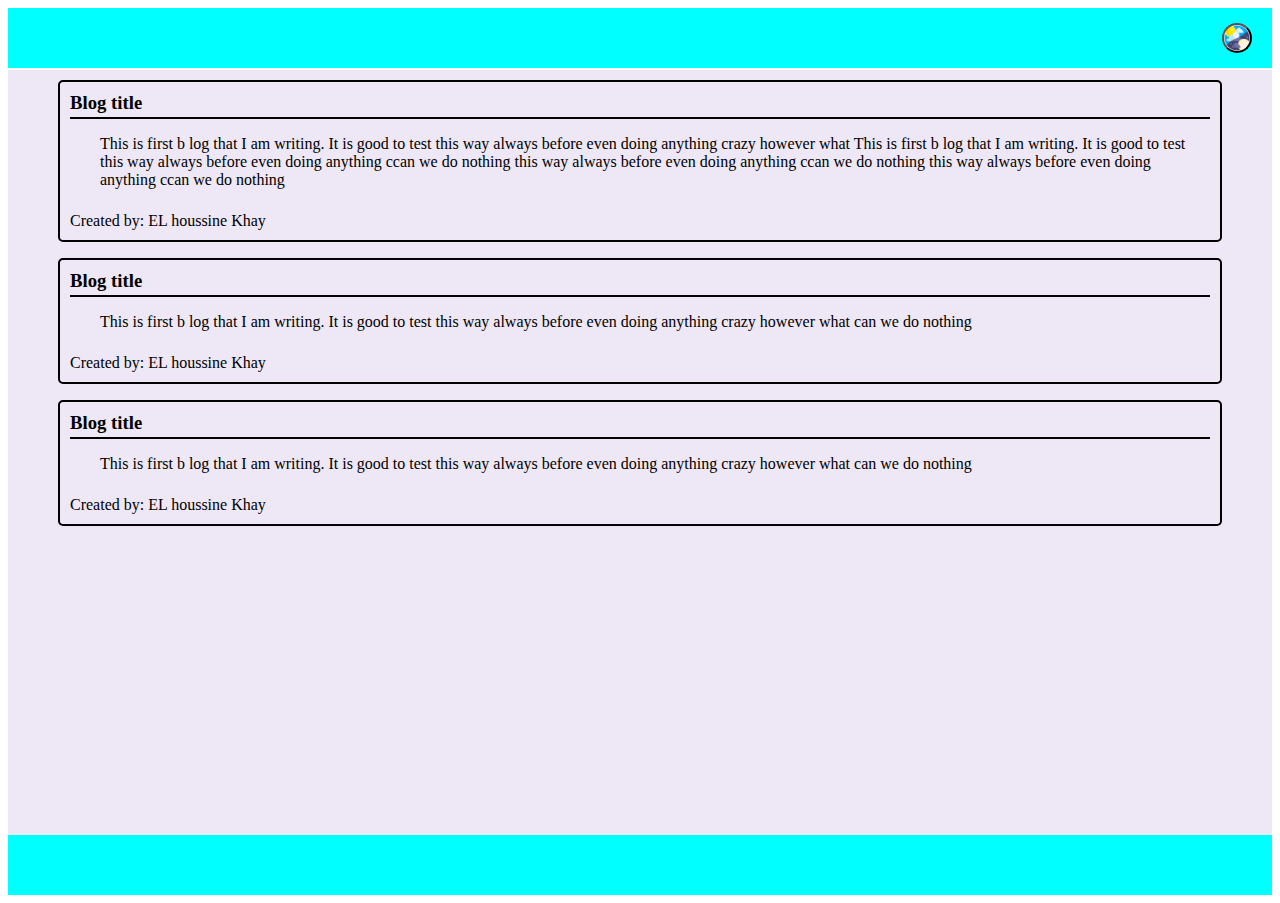
==== blog.html @ 59634b07 "Added blog html content page and css for blog style," ====
<!DOCTYPE html>
<html lang="en">
  <head>
    <meta charset="UTF-8" />
    <meta name="viewport" content="width=device-width, initial-scale=1.0" />
    <meta http-equiv="X-UA-Compatible" content="ie=edge" />
    <title>Blog</title>
    <link rel="stylesheet" href="./assets/css/blog.css" />
  </head>
  <body id ="bodyId" class="dark">
    <header>
        <button class="modeSwitcher"></button>
    </header>
    <section class="section">
    <div class="div-container">
      <div class="div-element" >
      <h3 class="blog-Title">Blog title</h3>
      <p class="blog-content">This is first b log that I am writing. It is good to test 
        this way always before even doing anything crazy however what This is first b log that I am writing. It is good to test 
        this way always before even doing anything ccan we do nothing
        this way always before even doing anything ccan we do nothing
        this way always before even doing anything ccan we do nothing

      </p>
      <span class="blog-author">Created by: EL houssine Khay</span>
    </div>
    <div class="div-element">
      <h3 class="blog-Title">Blog title</h3>
      <p class="blog-content">This is first b log that I am writing. It is good to test 
        this way always before even doing anything crazy however what can we do nothing
      </p>
      <span class="blog-author">Created by: EL houssine Khay</span>
    </div>
   <div class="div-element">
      <h3 class="blog-Title">Blog title</h3>
      <p class="blog-content">This is first b log that I am writing. It is good to test 
        this way always before even doing anything crazy however what can we do nothing
      </p>
      <span class="blog-author">Created by: EL houssine Khay</span>
    </div>
    </div>
    </section>  
    <script src="/assets/js/blog.js"></script>
    <footer></footer>
  </body>
</html>
---- assets/css/blog.css ----
header{
    display:flex;
    justify-content: end;
    align-items: center;
    padding-right: 20px;
    height: 60px;
    max-width: 100%;
    margin-bottom: 2px;
    /* delete this one */
    /* border-bottom: 2px solid black; */
    background-color: aqua;
    
}

footer{
    display:flex;
    height: 60px;
    width: 100%;
    background-color: aqua;
    /* margin-bottom: auto; */
    /* delete added to light mode */
    /* border-top: 2px solid black; */
}
.modeSwitcher{
    height: 30px;
    width: 30px;
    border-radius: 50%;
    background-image: url(../images/mode.png);
    background-size: cover;
  }

.section{
   display: flex;
  
   justify-content: center;
   background-color: bisque;
    height:85vh;
    width: 100%;
 } 

 .div-container{
    display: flex;
    flex-direction: column;
    gap:1em;
    /* justify-content: center; */
    /* flex-direction: ; */
    /* flex-wrap: wrap; */
    padding: 10px 50px;
    align-content: flex-start;
    width: 100%;
    background-color: rgb(238, 231, 245);
    
 }

.div-element{
    border: 2px solid black;
    border-radius: 5px;
    padding: 10px;

 .blog-Title{
    display: flex;
    flex-grow: 1;
    height: 25px;
    /* background-color: red; */
     margin:0px;
     border-bottom: 2px solid black;

    
}

.blog-content{
    display: flex;
    padding-left: 30px;
    /* background-color: green; */
    
}

.blog-author{
   display: flex;
   flex-direction: column;
   justify-content: end;
   height: 25px;
   /* background-color: yellow; */
}
}
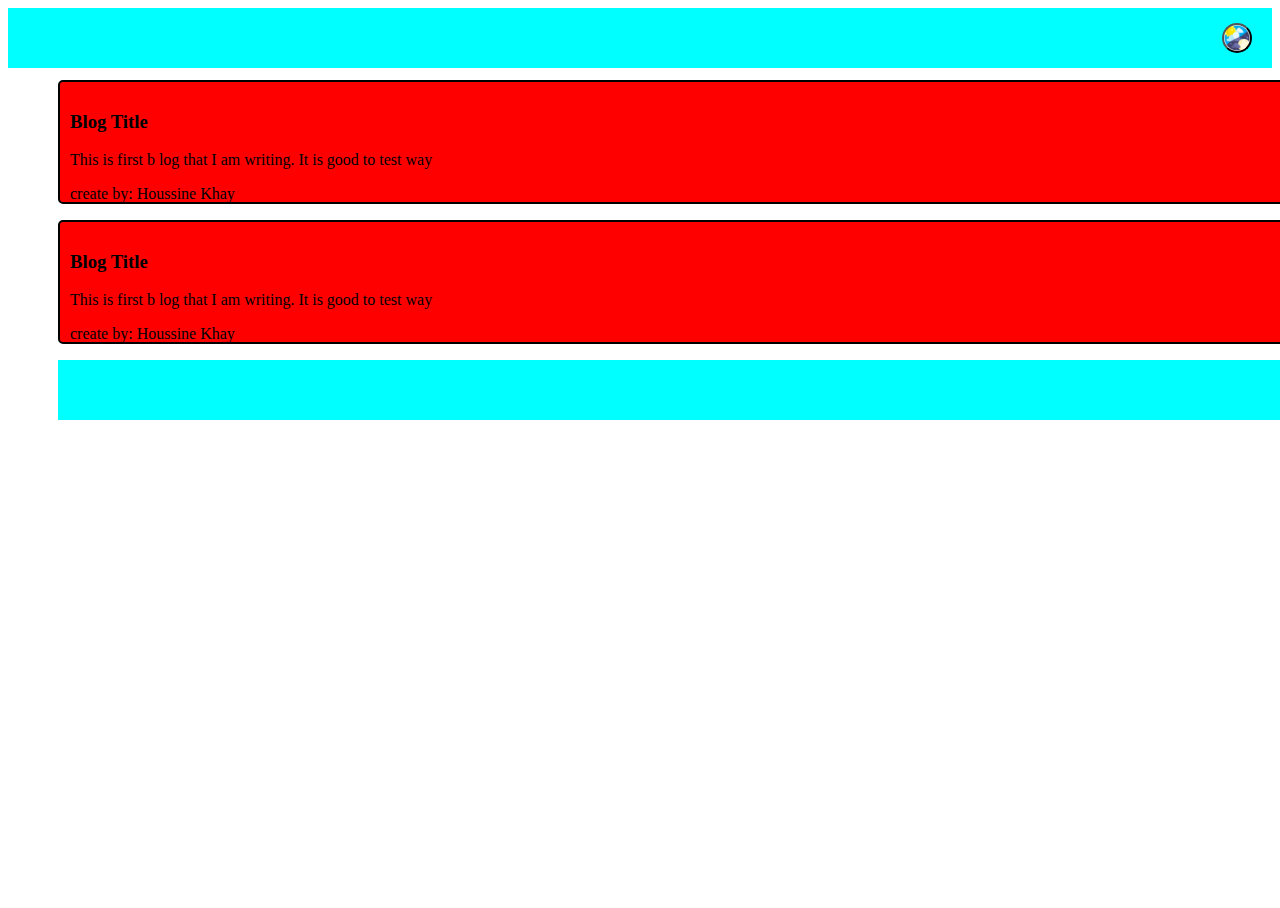
==== commit b1fe6cbb: "Updated Js for blog section" ====
--- a/blog.html
+++ b/blog.html
@@ -11,9 +11,10 @@
     <header>
         <button class="modeSwitcher"></button>
     </header>
-    <section class="section">
-    <div class="div-container">
-      <div class="div-element" >
+    <!-- <section class="section"> -->
+    <div class="div-container"> 
+
+      <!-- <div class="div-element" >
       <h3 class="blog-Title">Blog title</h3>
       <p class="blog-content">This is first b log that I am writing. It is good to test 
         this way always before even doing anything crazy however what This is first b log that I am writing. It is good to test 
@@ -37,10 +38,11 @@
         this way always before even doing anything crazy however what can we do nothing
       </p>
       <span class="blog-author">Created by: EL houssine Khay</span>
-    </div>
-    </div>
-    </section>  
-    <script src="/assets/js/blog.js"></script>
+    </div> -->
+
+     <!-- </div> -->
+    <!-- </section>    -->
+    <script src="./assets/js/blog.js"></script>
     <footer></footer>
   </body>
 </html>--- a/assets/css/blog.css
+++ b/assets/css/blog.css
@@ -42,13 +42,14 @@
     display: flex;
     flex-direction: column;
     gap:1em;
+    height: 90vh;
     /* justify-content: center; */
     /* flex-direction: ; */
     /* flex-wrap: wrap; */
     padding: 10px 50px;
     align-content: flex-start;
     width: 100%;
-    background-color: rgb(238, 231, 245);
+    /* background-color: rgb(238, 231, 245); */
     
  }
 
@@ -56,6 +57,8 @@
     border: 2px solid black;
     border-radius: 5px;
     padding: 10px;
+    background-color: red;
+    height: 100px;
 
  .blog-Title{
     display: flex;
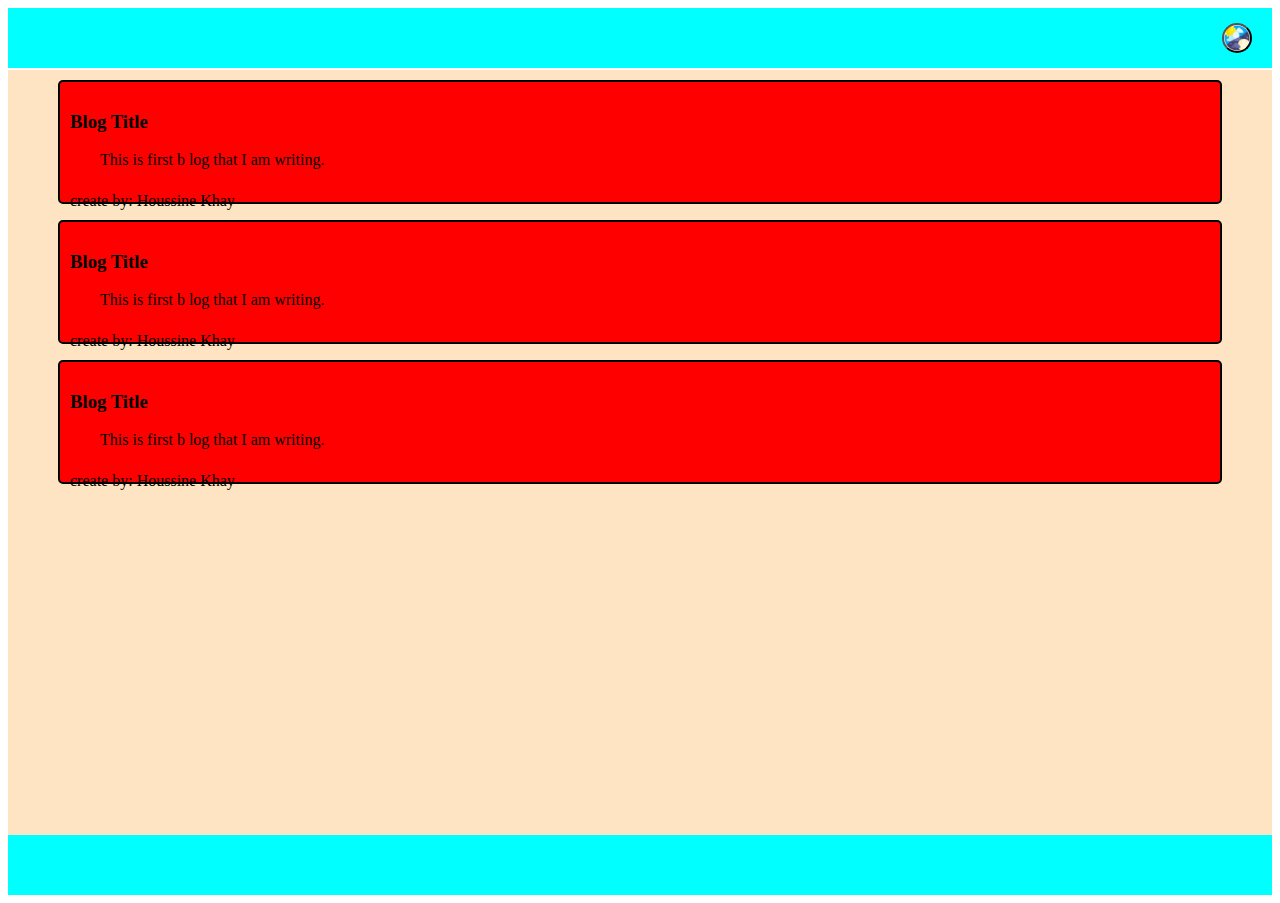
==== commit 896648f4: "Worked on resolving issue with pushing blog to the blog html" ====
--- a/blog.html
+++ b/blog.html
@@ -11,10 +11,11 @@
     <header>
         <button class="modeSwitcher"></button>
     </header>
-    <!-- <section class="section"> -->
+    <section class="section">
     <div class="div-container"> 
 
-      <!-- <div class="div-element" >
+<!-- 
+       <div class="div-element" >
       <h3 class="blog-Title">Blog title</h3>
       <p class="blog-content">This is first b log that I am writing. It is good to test 
         this way always before even doing anything crazy however what This is first b log that I am writing. It is good to test 
@@ -38,10 +39,10 @@
         this way always before even doing anything crazy however what can we do nothing
       </p>
       <span class="blog-author">Created by: EL houssine Khay</span>
-    </div> -->
+    </div>  -->
 
-     <!-- </div> -->
-    <!-- </section>    -->
+     </div>
+    </section>   
     <script src="./assets/js/blog.js"></script>
     <footer></footer>
   </body>
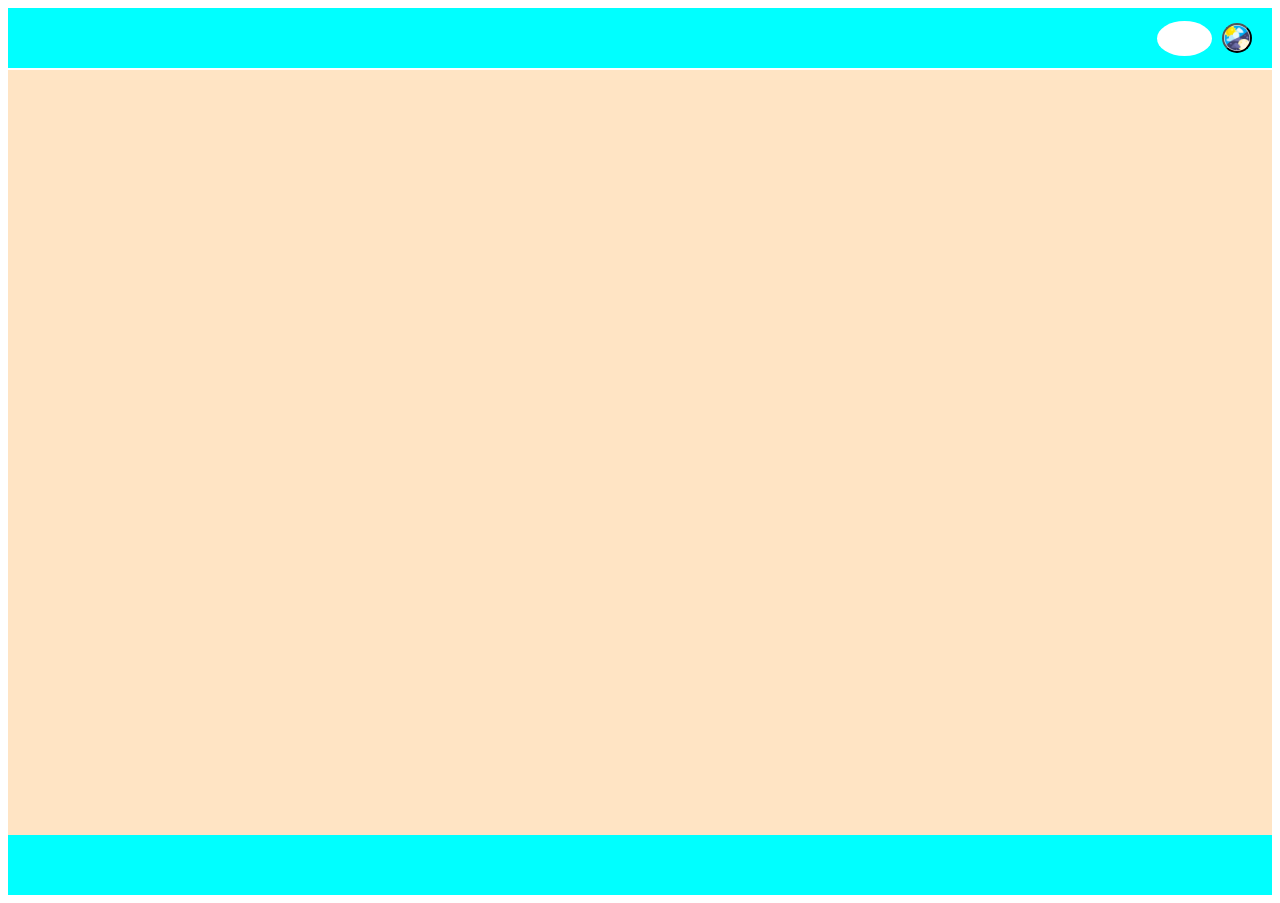
==== commit c1dc42c5: "Adde link to navigation to move between pages and the style" ====
--- a/blog.html
+++ b/blog.html
@@ -9,6 +9,7 @@
   </head>
   <body id ="bodyId" class="dark">
     <header>
+      <a href="./blog.html" id="btn-nav"> </a>
         <button class="modeSwitcher"></button>
     </header>
     <section class="section">
--- a/assets/css/blog.css
+++ b/assets/css/blog.css
@@ -1,6 +1,7 @@
 header{
     display:flex;
     justify-content: end;
+    gap: 10px;
     align-items: center;
     padding-right: 20px;
     height: 60px;
@@ -9,6 +10,15 @@
     /* delete this one */
     /* border-bottom: 2px solid black; */
     background-color: aqua;
+    
+  #btn-nav{
+    height: 35px;
+    width: 55px;
+    background-color: white;
+    border-radius: 50%;
+    background-image: url(../images/arrow-light.PNG);
+    background-size: cover;
+    }
     
 }
 
@@ -58,9 +68,9 @@
     border-radius: 5px;
     padding: 10px;
     background-color: red;
-    height: 100px;
+    
 
- .blog-Title{
+ .blog-title{
     display: flex;
     flex-grow: 1;
     height: 25px;
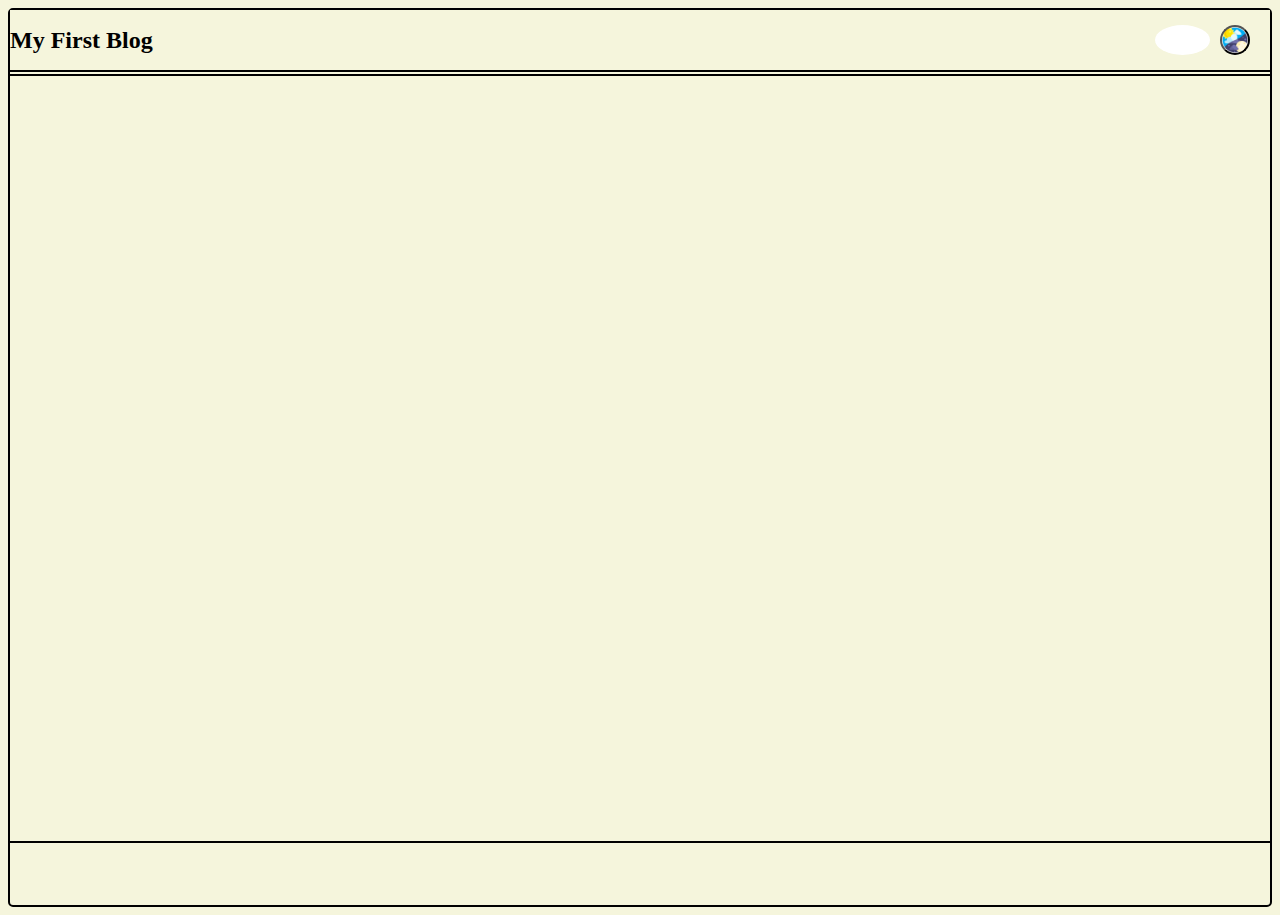
==== commit 1d590988: "implemented light and dark mode for blog page and added JS functionality. Also added title to the he" ====
--- a/blog.html
+++ b/blog.html
@@ -7,40 +7,16 @@
     <title>Blog</title>
     <link rel="stylesheet" href="./assets/css/blog.css" />
   </head>
-  <body id ="bodyId" class="dark">
+  <body id ="bodyId" class="light">
     <header>
-      <a href="./blog.html" id="btn-nav"> </a>
+      <h2>My First Blog</h2>
+      <a href="./index.html" id="btn-nav"> </a>
         <button class="modeSwitcher"></button>
     </header>
     <section class="section">
     <div class="div-container"> 
 
-<!-- 
-       <div class="div-element" >
-      <h3 class="blog-Title">Blog title</h3>
-      <p class="blog-content">This is first b log that I am writing. It is good to test 
-        this way always before even doing anything crazy however what This is first b log that I am writing. It is good to test 
-        this way always before even doing anything ccan we do nothing
-        this way always before even doing anything ccan we do nothing
-        this way always before even doing anything ccan we do nothing
 
-      </p>
-      <span class="blog-author">Created by: EL houssine Khay</span>
-    </div>
-    <div class="div-element">
-      <h3 class="blog-Title">Blog title</h3>
-      <p class="blog-content">This is first b log that I am writing. It is good to test 
-        this way always before even doing anything crazy however what can we do nothing
-      </p>
-      <span class="blog-author">Created by: EL houssine Khay</span>
-    </div>
-   <div class="div-element">
-      <h3 class="blog-Title">Blog title</h3>
-      <p class="blog-content">This is first b log that I am writing. It is good to test 
-        this way always before even doing anything crazy however what can we do nothing
-      </p>
-      <span class="blog-author">Created by: EL houssine Khay</span>
-    </div>  -->
 
      </div>
     </section>   
--- a/assets/css/blog.css
+++ b/assets/css/blog.css
@@ -1,98 +1,146 @@
-header{
-    display:flex;
-    justify-content: end;
-    gap: 10px;
-    align-items: center;
-    padding-right: 20px;
-    height: 60px;
-    max-width: 100%;
-    margin-bottom: 2px;
-    /* delete this one */
-    /* border-bottom: 2px solid black; */
-    background-color: aqua;
-    
-  #btn-nav{
-    height: 35px;
+.light{
+
+  border: 2px solid black;
+  border-radius: 5px;
+  color:black;
+  background-color: beige;
+
+ header{
+  border-bottom: 2px solid black;
+  background-color: beige;
+ }
+ header{
+  border-bottom: 2px solid black;
+}
+ .section{
+  border-top: 2px solid black;
+  border-bottom: 2px solid black;
+
+ }
+.div-element{
+  background-color: rgb(252, 252, 215);
+}
+ 
+ 
+  footer{
+      border-top: 2px solid beige;
+  }
+}
+
+.dark{
+
+  border: 2px solid white;
+  border-radius: 5px;
+  color: white;
+  background-color: rgb(38, 72, 73);
+
+ header{
+  border-bottom: 2px solid white;
+  background-color: rgb(38, 72, 73);
+ }
+ header{
+  border-bottom: 2px solid white;
+}
+ .section{
+  border-top: 2px solid white;
+  border-bottom: 2px solid white;
+
+ }
+.div-element{
+  background-color: rgb(38, 72, 73);
+}
+ 
+ 
+  footer{
+      border-top: 2px solid rgb(38, 72, 73);
+  }
+}
+
+
+
+header {
+  display: flex;
+  justify-content: end;
+  gap: 10px;
+  align-items: center;
+  padding-right: 20px;
+  height: 60px;
+  max-width: 100%;
+  margin-bottom: 2px;
+  /* delete this one */
+  /* border-bottom: 2px solid black; */
+ h2{
+  margin-right: auto;
+ }
+
+  #btn-nav {
+    height: 30px;
     width: 55px;
     background-color: white;
     border-radius: 50%;
     background-image: url(../images/arrow-light.PNG);
     background-size: cover;
-    }
-    
+  }
 }
 
-footer{
-    display:flex;
-    height: 60px;
-    width: 100%;
-    background-color: aqua;
-    /* margin-bottom: auto; */
-    /* delete added to light mode */
-    /* border-top: 2px solid black; */
+footer {
+  display: flex;
+  height: 60px;
+  width: 100%;
 }
-.modeSwitcher{
-    height: 30px;
-    width: 30px;
-    border-radius: 50%;
-    background-image: url(../images/mode.png);
-    background-size: cover;
-  }
+.modeSwitcher {
+  height: 30px;
+  width: 30px;
+  border-radius: 50%;
+  background-image: url(../images/mode.png);
+  background-size: cover;
+}
 
-.section{
-   display: flex;
-  
-   justify-content: center;
-   background-color: bisque;
-    height:85vh;
-    width: 100%;
- } 
+.section {
+  display: flex;
+  justify-content: center;
+  height: 85vh;
+  width: 100%;
+}
 
- .div-container{
-    display: flex;
-    flex-direction: column;
-    gap:1em;
-    height: 90vh;
-    /* justify-content: center; */
-    /* flex-direction: ; */
-    /* flex-wrap: wrap; */
-    padding: 10px 50px;
-    align-content: flex-start;
-    width: 100%;
-    /* background-color: rgb(238, 231, 245); */
-    
- }
+.div-container {
+  display: flex;
+  flex-direction: column;
+  gap: 1em;
+  /* height: 90vh; */
+  /* justify-content: center; */
+  /* flex-direction: ; */
+  /* flex-wrap: wrap; */
+  padding: 10px 50px;
+  align-content: flex-start;
+  width: 100%;
+  /* background-color: rgb(238, 231, 245); */
+}
 
-.div-element{
-    border: 2px solid black;
-    border-radius: 5px;
-    padding: 10px;
-    background-color: red;
-    
-
- .blog-title{
+.div-element {
+  border: 2px solid black;
+  border-radius: 5px;
+  padding: 10px;
+ 
+  .blog-title {
     display: flex;
     flex-grow: 1;
     height: 25px;
-    /* background-color: red; */
-     margin:0px;
-     border-bottom: 2px solid black;
+    margin: 0px;
+    border-bottom: 2px solid black;
+  }
 
-    
-}
-
-.blog-content{
+  .blog-content {
     display: flex;
     padding-left: 30px;
     /* background-color: green; */
-    
+  }
+
+  .blog-author {
+    display: flex;
+    flex-direction: column;
+    justify-content: end;
+    height: 25px;
+    /* background-color: yellow; */
+  }
 }
-
-.blog-author{
-   display: flex;
-   flex-direction: column;
-   justify-content: end;
-   height: 25px;
-   /* background-color: yellow; */
-}
-}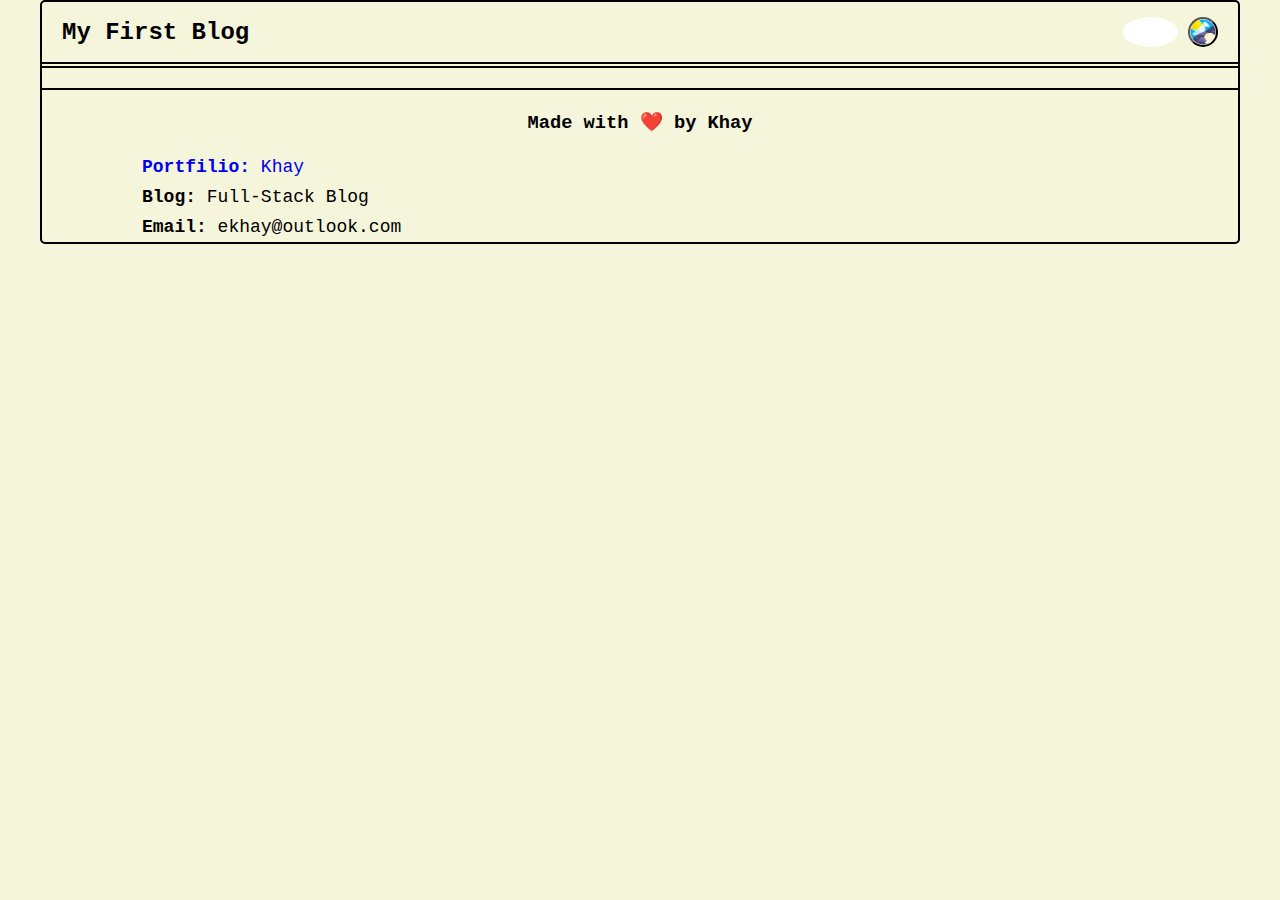
==== commit e73488bc: "updated styling and footer" ====
--- a/blog.html
+++ b/blog.html
@@ -21,6 +21,13 @@
      </div>
     </section>   
     <script src="./assets/js/blog.js"></script>
-    <footer></footer>
+    <footer>
+      <div>
+      <h3 id="footer-signature">Made with ❤️ by Khay</3>
+      </div>
+      <a href="https://ekhay-hit.github.io/Portfolio/"><b>Portfilio:</b> Khay</a>
+      <a><b>Blog:</b> Full-Stack Blog</a>
+      <a><b>Email:</b> ekhay@outlook.com</a>
+    </footer>
   </body>
 </html>--- a/assets/css/blog.css
+++ b/assets/css/blog.css
@@ -1,26 +1,25 @@
+body{
+  margin: 0px 40px;
+  font-family: 'Courier New', Courier, monospace;
+}
+
+
 .light{
-
   border: 2px solid black;
   border-radius: 5px;
   color:black;
   background-color: beige;
-
- header{
-  border-bottom: 2px solid black;
-  background-color: beige;
- }
- header{
+ 
+header{
   border-bottom: 2px solid black;
 }
  .section{
   border-top: 2px solid black;
   border-bottom: 2px solid black;
-
  }
 .div-element{
   background-color: rgb(252, 252, 215);
 }
- 
  
   footer{
       border-top: 2px solid beige;
@@ -48,8 +47,12 @@
  }
 .div-element{
   background-color: rgb(38, 72, 73);
+  border: 2px solid white;
 }
  
+.div-container{
+  border: 2px solid white;
+}
  
   footer{
       border-top: 2px solid rgb(38, 72, 73);
@@ -71,6 +74,7 @@
   /* border-bottom: 2px solid black; */
  h2{
   margin-right: auto;
+  padding-left: 20px;
  }
 
   #btn-nav {
@@ -84,9 +88,22 @@
 }
 
 footer {
-  display: flex;
-  height: 60px;
+  /* display: flex; */
+ 
   width: 100%;
+  a{
+    display: block;
+    text-decoration: none;
+    padding-left: 100px;
+    line-height: 30px;
+    font-size: 18px;
+    
+  }
+
+}
+
+#footer-signature{
+  text-align: center;
 }
 .modeSwitcher {
   height: 30px;
@@ -99,7 +116,7 @@
 .section {
   display: flex;
   justify-content: center;
-  height: 85vh;
+ 
   width: 100%;
 }
 
@@ -121,7 +138,7 @@
   border: 2px solid black;
   border-radius: 5px;
   padding: 10px;
- 
+  
   .blog-title {
     display: flex;
     flex-grow: 1;
@@ -133,6 +150,7 @@
   .blog-content {
     display: flex;
     padding-left: 30px;
+    font-size: 20px;
     /* background-color: green; */
   }
 
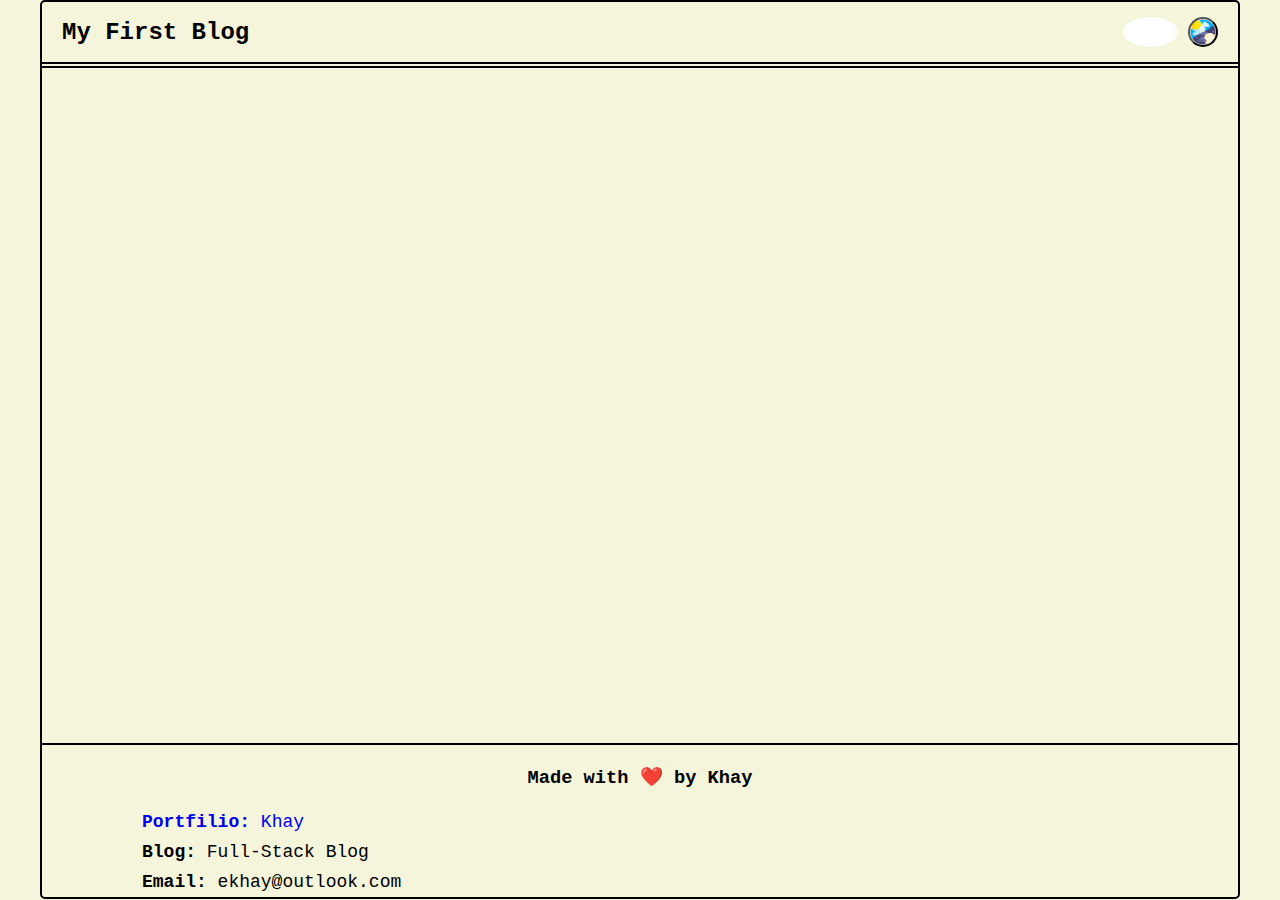
==== commit 9ca7ae96: "Added comment to all pages , and updated the blog section with a minmum width" ====
--- a/blog.html
+++ b/blog.html
@@ -7,20 +7,28 @@
     <title>Blog</title>
     <link rel="stylesheet" href="./assets/css/blog.css" />
   </head>
+  <!-- body tag -->
   <body id ="bodyId" class="light">
+    <!-- header -->
     <header>
+      <!-- header title -->
       <h2>My First Blog</h2>
+      <!-- link to blog pahe -->
       <a href="./index.html" id="btn-nav"> </a>
+      <!-- button to switch the mode -->
         <button class="modeSwitcher"></button>
     </header>
+    <!-- section  -->
     <section class="section">
+      <!-- container to hold blog -->
     <div class="div-container"> 
-
+    <!-- blog will be generated her dynamically using js -->
 
 
      </div>
     </section>   
     <script src="./assets/js/blog.js"></script>
+    <!-- footer section -->
     <footer>
       <div>
       <h3 id="footer-signature">Made with ❤️ by Khay</3>
--- a/assets/css/blog.css
+++ b/assets/css/blog.css
@@ -1,15 +1,14 @@
+/* body styling */
 body{
   margin: 0px 40px;
   font-family: 'Courier New', Courier, monospace;
 }
-
-
+/* light mode class styling */
 .light{
   border: 2px solid black;
   border-radius: 5px;
   color:black;
   background-color: beige;
- 
 header{
   border-bottom: 2px solid black;
 }
@@ -20,19 +19,16 @@
 .div-element{
   background-color: rgb(252, 252, 215);
 }
- 
   footer{
       border-top: 2px solid beige;
   }
 }
-
+/* dark mode styling */
 .dark{
-
   border: 2px solid white;
   border-radius: 5px;
   color: white;
   background-color: rgb(38, 72, 73);
-
  header{
   border-bottom: 2px solid white;
   background-color: rgb(38, 72, 73);
@@ -43,24 +39,20 @@
  .section{
   border-top: 2px solid white;
   border-bottom: 2px solid white;
-
  }
 .div-element{
   background-color: rgb(38, 72, 73);
   border: 2px solid white;
-}
- 
+} 
 .div-container{
   border: 2px solid white;
 }
- 
+
   footer{
       border-top: 2px solid rgb(38, 72, 73);
   }
 }
-
-
-
+/* header styling */
 header {
   display: flex;
   justify-content: end;
@@ -70,13 +62,12 @@
   height: 60px;
   max-width: 100%;
   margin-bottom: 2px;
-  /* delete this one */
-  /* border-bottom: 2px solid black; */
+  /* title in the header stylign */
  h2{
   margin-right: auto;
   padding-left: 20px;
  }
-
+ /* ling to home bage styling */
   #btn-nav {
     height: 30px;
     width: 55px;
@@ -86,10 +77,8 @@
     background-size: cover;
   }
 }
-
+/* footer styling */
 footer {
-  /* display: flex; */
- 
   width: 100%;
   a{
     display: block;
@@ -97,14 +86,13 @@
     padding-left: 100px;
     line-height: 30px;
     font-size: 18px;
-    
   }
-
 }
-
+/* footer styling */
 #footer-signature{
   text-align: center;
 }
+/* switch moode buttong styling */
 .modeSwitcher {
   height: 30px;
   width: 30px;
@@ -112,28 +100,23 @@
   background-image: url(../images/mode.png);
   background-size: cover;
 }
-
+/* section styling */
 .section {
   display: flex;
   justify-content: center;
- 
+  min-height: 75vh;
   width: 100%;
 }
-
+/* div insided section for the blog */
 .div-container {
   display: flex;
   flex-direction: column;
   gap: 1em;
-  /* height: 90vh; */
-  /* justify-content: center; */
-  /* flex-direction: ; */
-  /* flex-wrap: wrap; */
   padding: 10px 50px;
   align-content: flex-start;
   width: 100%;
-  /* background-color: rgb(238, 231, 245); */
 }
-
+/* div inside div in section for the blog with its elements styles*/
 .div-element {
   border: 2px solid black;
   border-radius: 5px;
@@ -151,7 +134,6 @@
     display: flex;
     padding-left: 30px;
     font-size: 20px;
-    /* background-color: green; */
   }
 
   .blog-author {
@@ -159,6 +141,6 @@
     flex-direction: column;
     justify-content: end;
     height: 25px;
-    /* background-color: yellow; */
+ 
   }
 }
